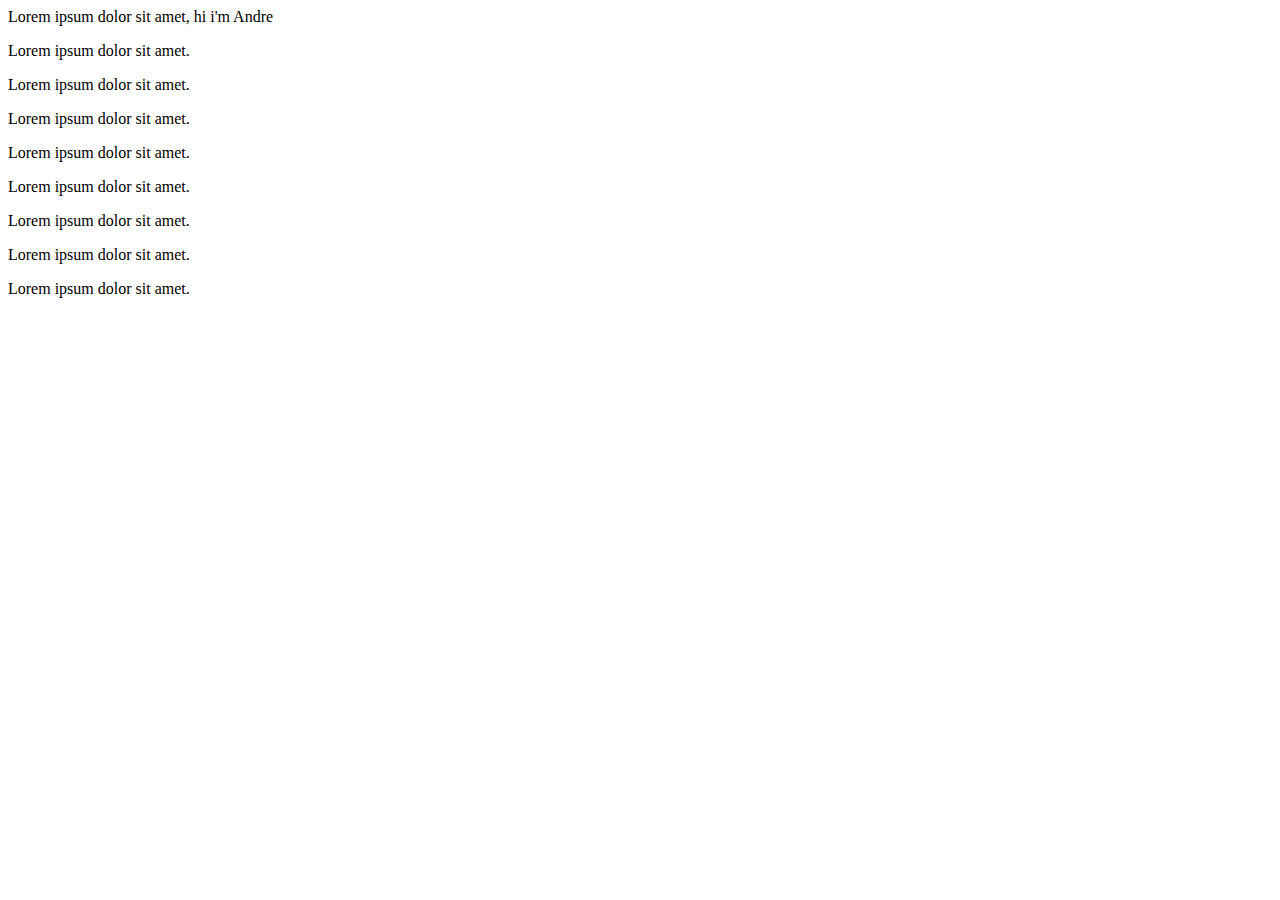
==== Seletores/index.html @ 88a6bbed "Merge pull request #1 from andrefarias11/andre" ====
<!DOCTYPE html>
<html lang="en">
<head>
    <meta charset="UTF-8">
    <meta http-equiv="X-UA-Compatible" content="IE=edge">
    <meta name="viewport" content="width=device-width, initial-scale=1.0">
    <link rel="stylesheet" href="index.css">
    <title>Document</title>
</head>
<body>
    <div class="navigation">
        <nav>
            <span>
                Lorem ipsum dolor sit amet, hi i'm Andre
            </span>
        </nav>
    </div>
<div id="primeiro">
    <p>Lorem ipsum dolor sit amet.</p>
    <p>Lorem ipsum dolor sit amet.</p>
    <p>Lorem ipsum dolor sit amet.</p>
    <p>Lorem ipsum dolor sit amet.</p>
</div>

<div class="segundo">
    <p>Lorem ipsum dolor sit amet.</p>
    <p>Lorem ipsum dolor sit amet.</p>
    <div>
        <p>Lorem ipsum dolor sit amet.</p>
        <p>Lorem ipsum dolor sit amet.</p>
    </div>
</div>
    
    
</body>
</html>
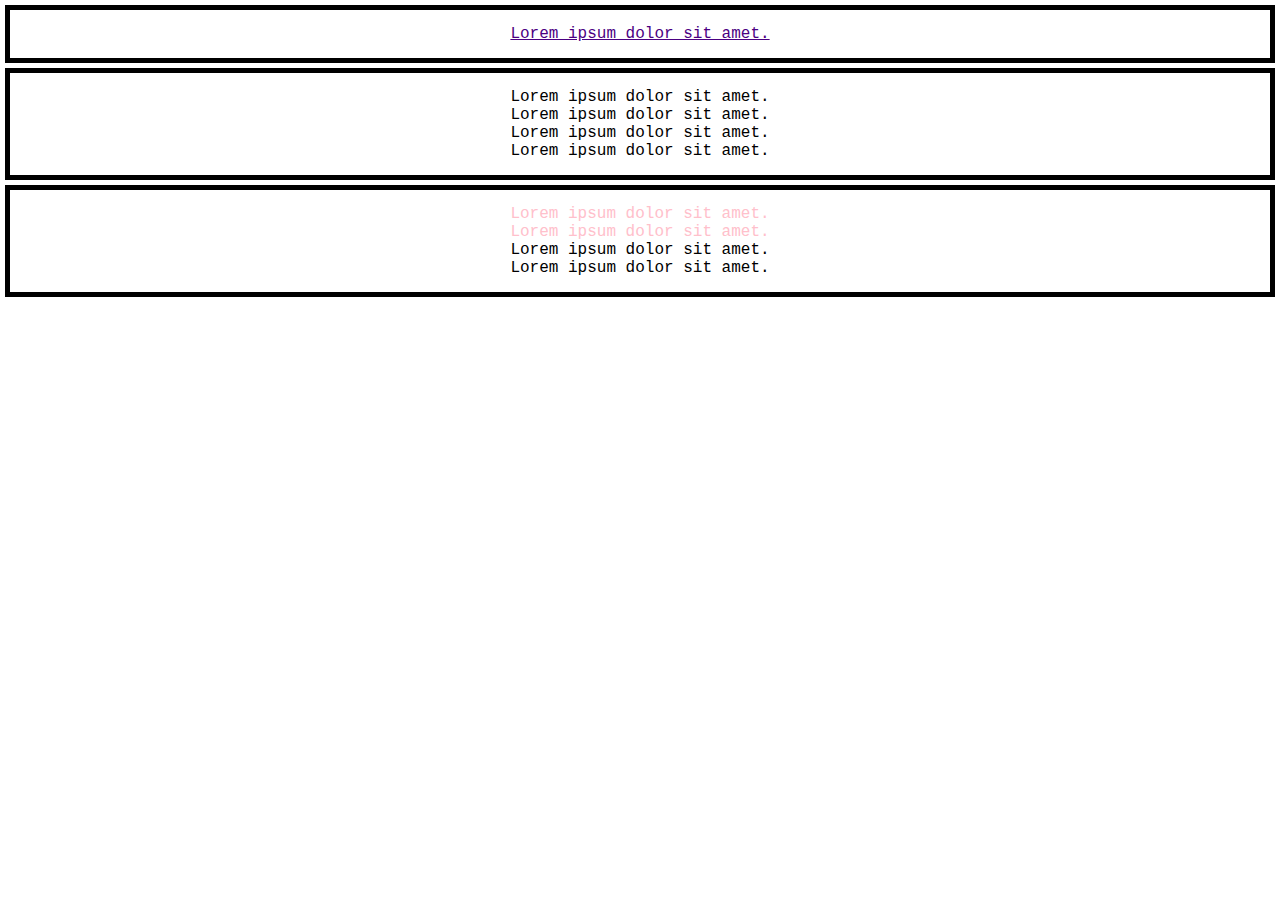
==== commit 5714e542: "initial commit" ====
--- a/Seletores/index.html
+++ b/Seletores/index.html
@@ -11,7 +11,7 @@
     <div class="navigation">
         <nav>
             <span>
-                Lorem ipsum dolor sit amet, hi i'm Andre
+                Lorem ipsum dolor sit amet.
             </span>
         </nav>
     </div>
--- a/Seletores/index.css
+++ b/Seletores/index.css
@@ -0,0 +1,44 @@
+*{
+    color :black;
+    font-family: 'Courier New', Courier, monospace;
+    text-align: center;
+    margin: 0%;
+}
+
+/* #primeiro{
+    border: 1px solid green;
+    margin: 30px;
+}
+
+.segundo{
+    border: 3px solid black;
+    padding: 15px;
+} */
+
+
+.navigation nav span{
+    color: indigo;
+    text-decoration: underline;
+    cursor: pointer;
+}
+nav span:hover{
+    text-decoration: underline;
+    color: black;
+    background-color: blueviolet;
+    transition: 500ms;
+
+}
+
+.segundo > p{
+color: pink;
+}
+
+
+#primeiro,
+.segundo,
+.navigation {
+border: 5px solid black;
+padding: 15px;
+margin: 5px;
+
+}
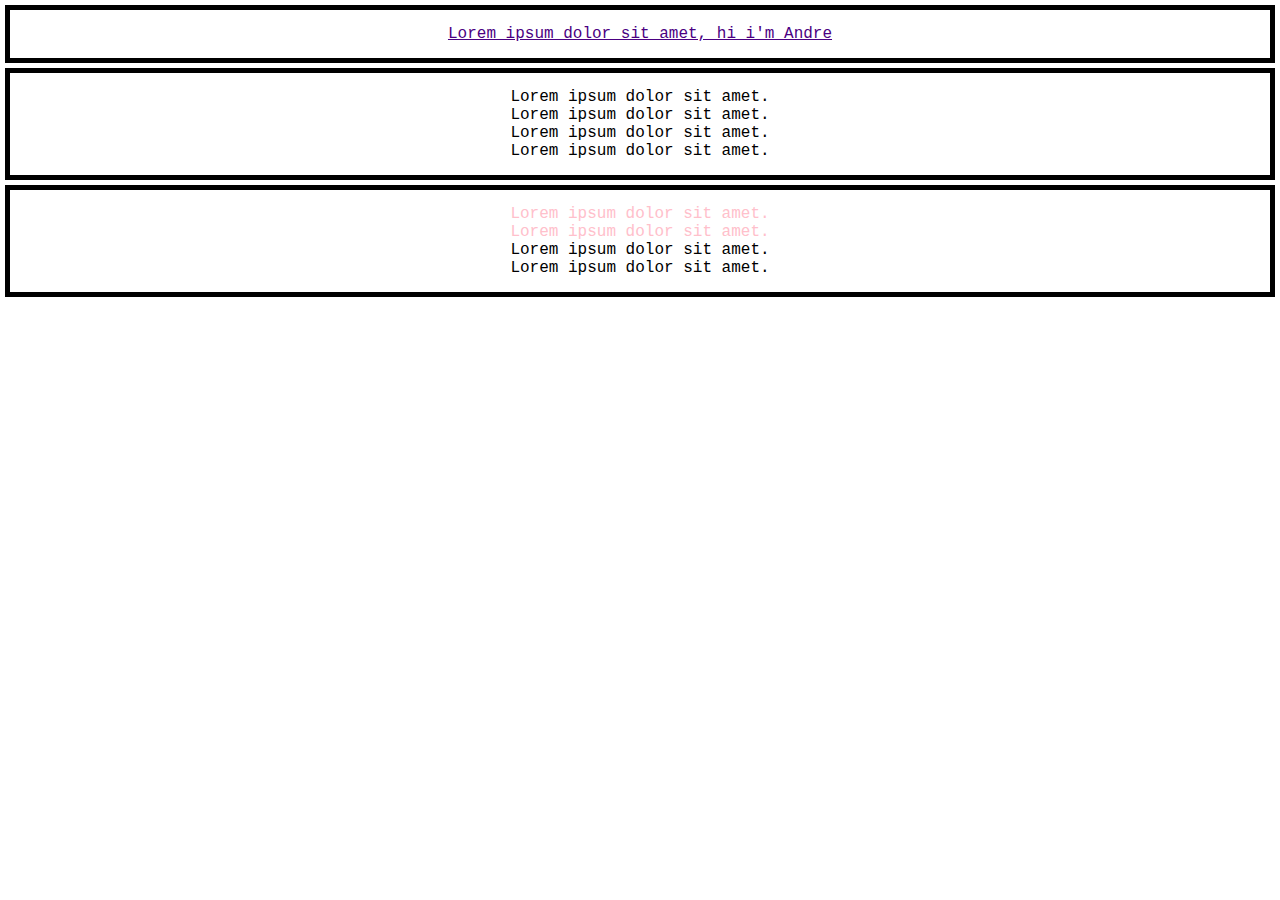
==== commit cefc4156: "add andre" ====
--- a/Seletores/index.html
+++ b/Seletores/index.html
@@ -11,7 +11,7 @@
     <div class="navigation">
         <nav>
             <span>
-                Lorem ipsum dolor sit amet.
+                Lorem ipsum dolor sit amet, hi i'm Andre
             </span>
         </nav>
     </div>
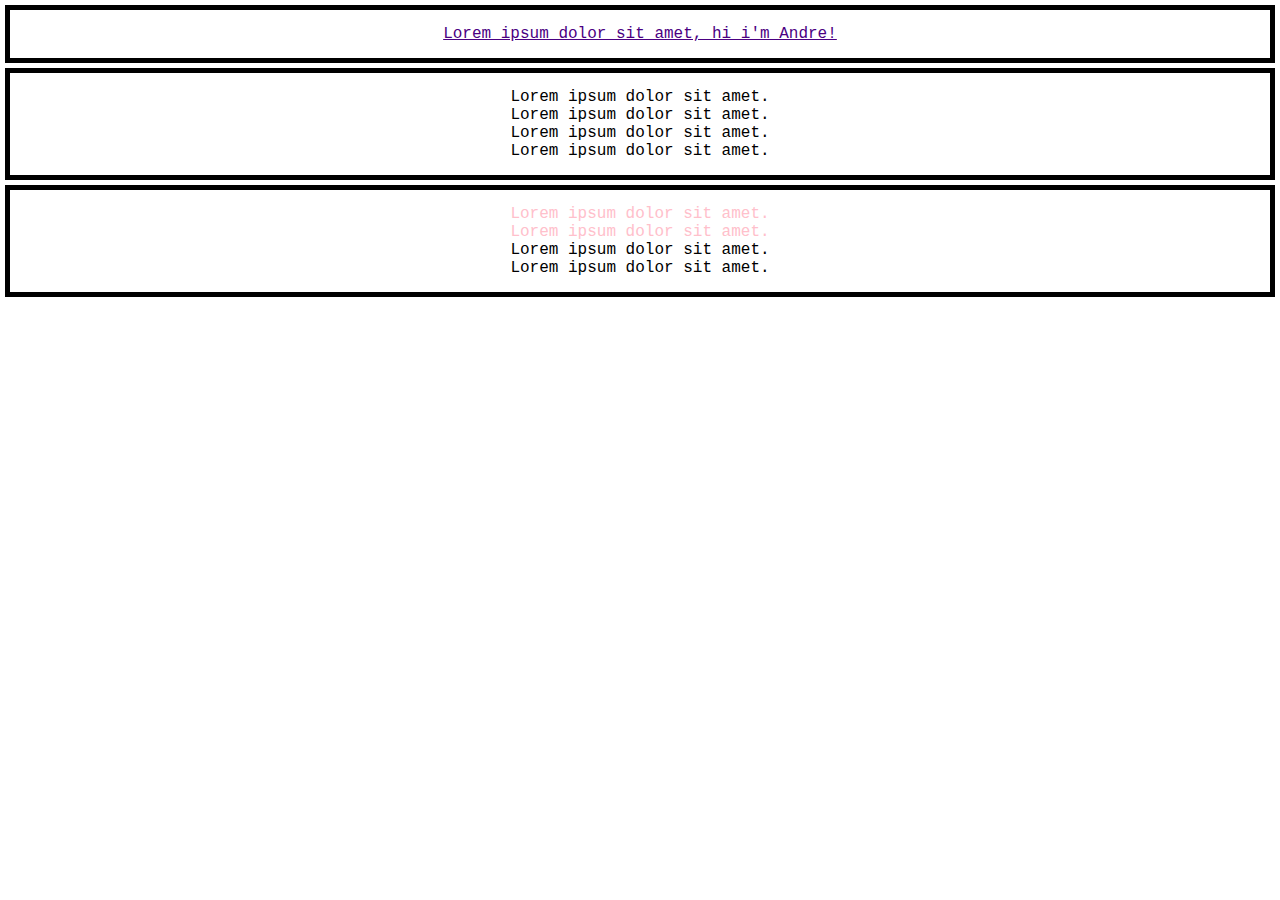
==== commit 6333a313: "att" ====
--- a/Seletores/index.html
+++ b/Seletores/index.html
@@ -11,7 +11,7 @@
     <div class="navigation">
         <nav>
             <span>
-                Lorem ipsum dolor sit amet, hi i'm Andre
+                Lorem ipsum dolor sit amet, hi i'm Andre!
             </span>
         </nav>
     </div>
